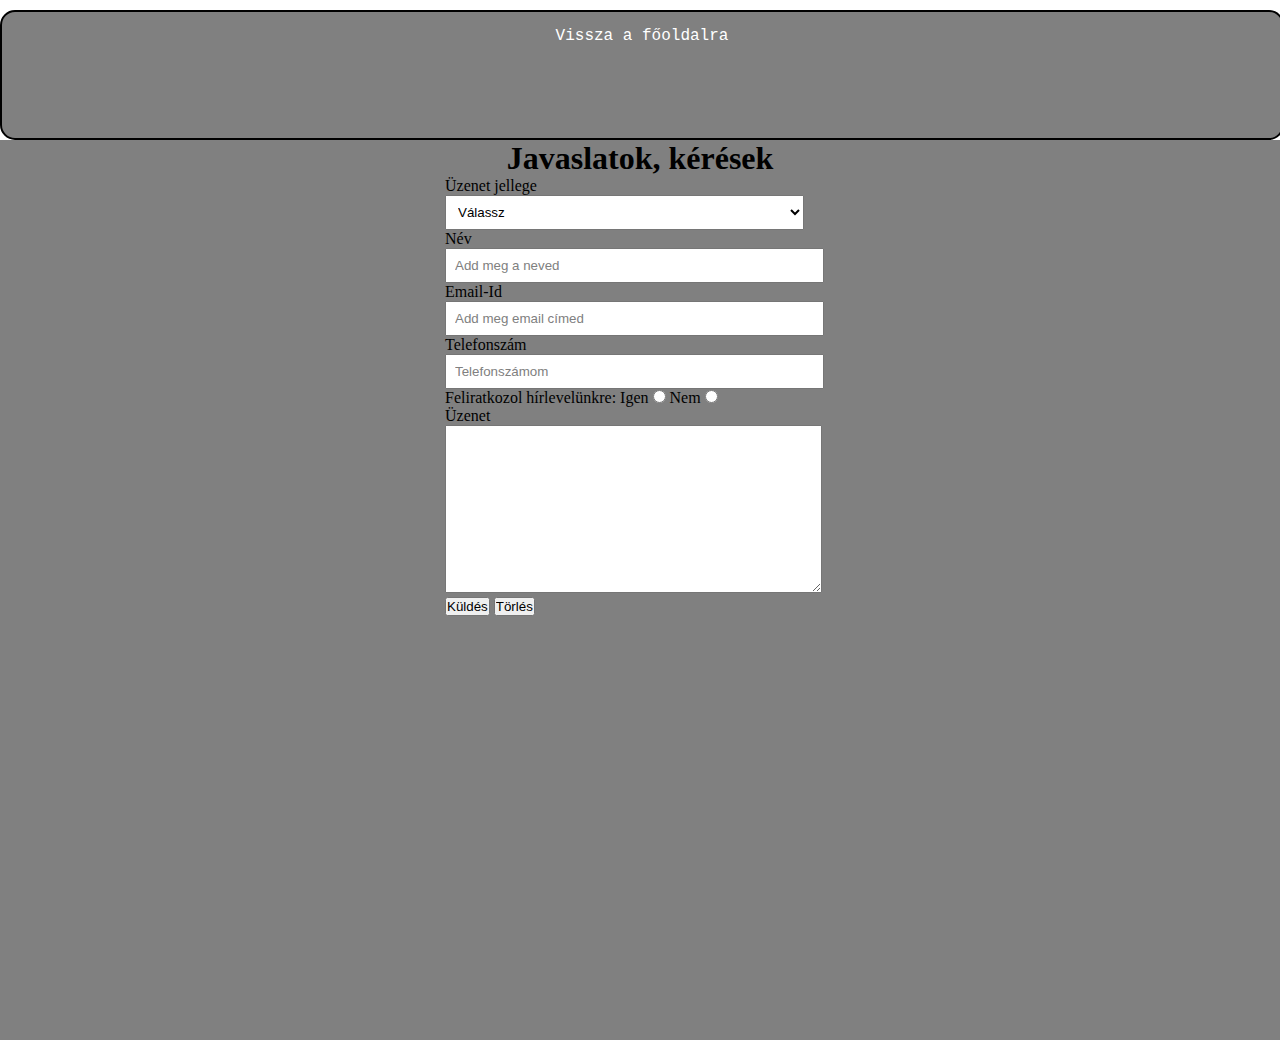
==== contact.html @ c2f057cf "1. feltöltés" ====
<!DOCTYPE html>
<html lang="en">
  
<head>
    <meta charset="UTF-8">
    <meta name="viewport" content=
        "width=device-width, initial-scale=1.0">
  
    <link rel="stylesheet" href="style.css">
    <title>ContactUs</title>
</head>

<nav id="navbar">

    <ul id="navcontent">
        <li><a href="index.html">Vissza a főoldalra</a></li>
    </ul>
</nav>

<body>
    <div id="ContactUs">
        <h1>Javaslatok, kérések</h1>
        <form action="#">
            <div class="form-shape">
                <label for="query">
                    Üzenet jellege
                </label>
                <select name="myQuery" id="query">
                    <option value="sel" selected>
                        Válassz
                    </option>
                    <option value="ord">
                        Időpontfoglalás csoport számára
                    </option>
                    <option value="Site">
                        Talált műkincs bejelentése leadás céljából
                    </option>
                    <option value="fed">
                        Az oldallal kapcsolatos technikai bejelentés
                    </option>
                    <option value="others">
                        Egyéb
                    </option>
                </select>
            </div>
            <div class="form-shape">
                <label for="name">Név</label>
                <input type="text" name="myName" 
                    id="name" 
                    placeholder="Add meg a neved">
            </div>
            <div class="form-shape">
                <label for="email">Email-Id</label>
                <input type="email" name="myEmail" 
                    id="email" 
                    placeholder="Add meg email címed">
            </div>
            <div class="form-shape">
                <label for="pho">Telefonszám</label>
                <input type="phone" name="myPhone" 
                    id="pho" 
                    placeholder="Telefonszámom">
            </div>
            <div id="radio">
                Feliratkozol hírlevelünkre:
                Igen <input type="radio" name="eligible">
                Nem <input type="radio" name="eligible">
            </div>
            <div class="form-shape">
                <label for="message">
                 Üzenet   
                </label>
                <textarea name="mesg" id="message" 
                    cols="30" rows="10">
                </textarea>
            </div>
            <input type="submit" value="Küldés">
            <input type="reset" value="Törlés">
        </form>
    </div>
</body>
  
</html>
---- style.css ----
/*CSS Reset*/
*{
    margin:0px;
    padding:0px;
}
/*Header Styling*/

#top{
    color:rgb(245, 10, 10);
    text-align:center;
    font-size:46px;
    font-family: 'Ubuntu Mono', monospace;
}
#top1{
    text-align:center;
    color:black;
    font-size:21px;
    font-family: 'Ubuntu Mono', monospace;
}
/* Navigation bar styling*/

/*Navbar image styling*/
#navbar img{
    display:block;
    width: 50px;
    height:50px;
    margin:auto;
    margin-bottom: 3px;
}

/*Navbar Functionality*/
#navbar{
    display:flex;
    flex-direction: column;
    background-color: gray;
    height: 14vh;
    width: 100vw;
    font-family: 'Ubuntu Mono', monospace;
    margin-top:10px;
   border: 2px solid black;
   border-radius:15px;
}


/*Navbar content functionality*/
#navcontent{
    display: flex;
    justify-content: center;
}


/*Navbar content styling*/
ul li{
    list-style: none;
    margin: 15px;
    border-radius: 20px;
}
ul li a{
    padding: 1px;
    color:white;
    text-decoration: none;
    border-radius:10px;
}
ul li a:hover{
    background-color: red;
    border-radius: 10px;
}

/* website background image designing */
#container1{
    position: relative;
    display: flex;
    flex-direction: column;
    align-items: center;
    width: 100vw;
    height:63vh;
}

/*Setting the background image using before pseudo selector*/ 
#container1::before{
    content:'';
    background: url("./Images/2kep.jpg") no-repeat center center/cover;
    width: 100vw;
    height:59vh;
    position: absolute;
    top:0px;
    left: 0px;
    font-family: 'Ubuntu Mono', monospace;
    margin-right:45px;
    font-weight: bold;
    z-index: -1;
    opacity: 0.89;
    border: 2px solid black;
    border-bottom-left-radius: 100px;
}

#row1{
   color: black;
    font-weight:bold;
    font-size: 2rem;
    text-align: center;
    margin-top: 35px;
}
/*Button Styling*/
.btn{
    margin-top:15px;
    border: 3px solid white;
    border-radius:15px;
    background-color:yellow;
    font-size:20px;
    font-weight: bold;
    font-family: 'Ubuntu Mono', monospace;
}
.btn:hover{
    cursor: pointer;
    background-color: red;
}


#container3{
    display: flex;
    justify-content: space-evenly;
}
#row2{
    width:24vw;
    height:21vh;
    box-shadow: 2px 7px 16px 19px;
     margin-top:51px;
     margin-bottom: 51px;
     display: flex;
    justify-content: center;
     align-items: flex-end;
     position: relative;
     margin-right: 38px;
     border-radius: 40px;
}
#row2::before{
    content: '';
    background: url('./Images/3kep.jpg') no-repeat center center/cover;
    position: absolute;
    top: 0px;
    left:0px;
    width: 24vw;
    height:21vh;
    z-index: -1;
    border-radius: 40px;
}
#row3{
    position: relative;
    width: 24vw;
    height:21vh;
    display: flex;
    justify-content: center;
     align-items: flex-end;
     box-shadow: 2px 7px 16px 19px;
     margin-top:51px;
     margin-bottom: 51px;
     
     margin-left: 38px;
     border-radius: 40px;
}
#row3::before{
    content: '';
    background: url('./Images/4kep.jpg') no-repeat center center/cover;
    position: absolute;
    top:0px;
    left:0px;
    width: 24vw;
    height:21vh;
    z-index: -1;
    border-radius: 40px;
}

#top3{
    text-align: center;
    color:red;
    font-family: 'Ubuntu Mono', monospace;
}
#container4{
    display: grid;
    grid-template-columns: repeat(auto-fit, minmax(350px, 1fr));
    margin: 41px;
}  
#row4{
    width: 29vw;
    height: 360px;
    border: 2px solid black;
    background:url('./Images/5kep.jpg') no-repeat center center/cover; 
    display: flex;
    justify-content:center;
    align-items:flex-end;
    border-radius: 15px;
}
#row5{
    width: 29vw;
    height: 360px;
    border: 2px solid black;
    background:url('./Images/6kep.jpg') no-repeat center center/cover;
    display: flex;
    justify-content:center;
    align-items:flex-end;
    border-radius: 15px;
}
#row6{
    width: 30vw;
    height: 360px;
    border: 2px solid black;
    background:url('./Images/7kep.jpg') no-repeat center center/cover;
    display: flex;
    justify-content:center;
    align-items:flex-end;
    border-radius: 15px;
}
/*Designing the footer*/
footer{
    text-align: center;
}
/*Designing of Contact Us*/
#ContactUs{
    width:100vw;
    height:100vh;
    display:flex;
    flex-direction: column;
    align-items: center;
    background-color: gray;
}
.form-shape input, .form-shape select, .form-shape textarea{
   width: 92%;
   padding: 0.5rem;
}
/*Changing the color of placeholder*/
::placeholder{                  
    color:gray;
}
/*Making the webpage responsive using media queries*/
@media only screen and (max-width:1131px){
    #row4{
        width: 42vw;
    }
    #row5{
        width:45vw;
    }
    #row6{
        margin-top: 20px;
        width:90vw;
    }
}
@media only screen and (min-width:600px) and (max-width:781px)
{
    #row4{
        width:84vw;
        margin: auto;
        margin-left: 22px;
    }
    #row5{
        
        width:84vw;
        margin: auto;
        margin-top: 20px;
        margin-left: 22px;
    }
    #row6{
        width:84vw;
        margin: auto;
        margin-top: 20px;
        margin-left: 22px;
    }
}
@media only screen and (max-width:600px){
    #row4{
        width:78vw;
        margin: auto;
        margin-left: 3px;
    }
    #row5{
        
        width:78vw;
        margin: auto;
        margin-top: 20px;
        margin-left: 3px;
    }
    #row6{
        width:78vw;
        margin: auto;
        margin-top: 20px;
        margin-left: 3px;
    }
}
@media only screen and (min-height:1000px){
    #navbar{
        height:10vh;
    }
    #container1::before{
        height:39vh;
    }
    #container1{
        height:44vh
    }
}
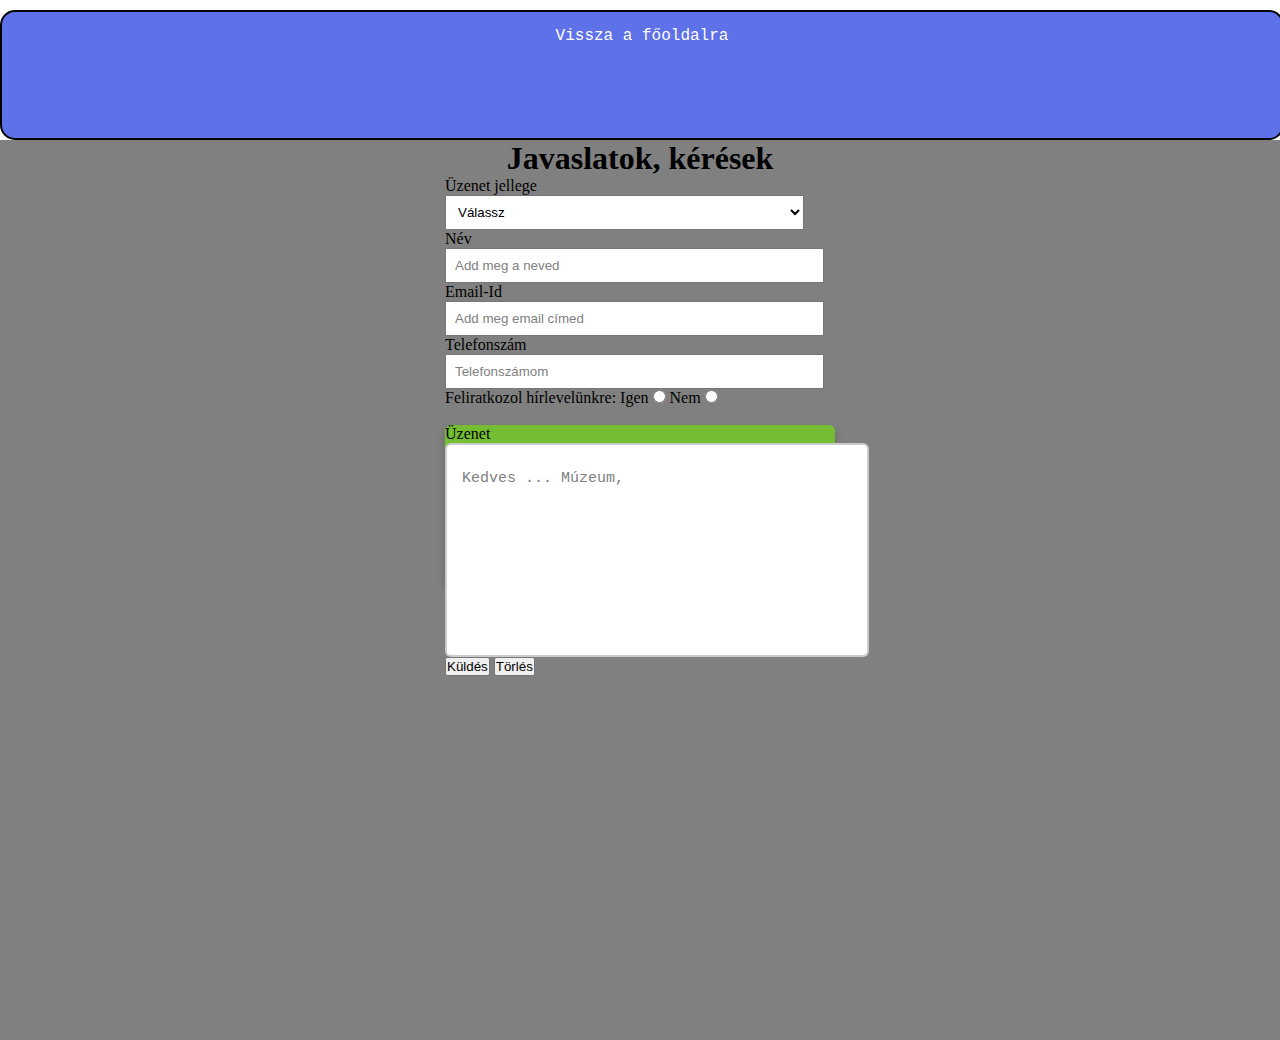
==== commit 0718e6f3: "modified:   contact.html 	modified:   style.css" ====
--- a/contact.html
+++ b/contact.html
@@ -66,18 +66,36 @@
                 Igen <input type="radio" name="eligible">
                 Nem <input type="radio" name="eligible">
             </div>
-            <div class="form-shape">
-                <label for="message">
-                 Üzenet   
-                </label>
-                <textarea name="mesg" id="message" 
-                    cols="30" rows="10">
-                </textarea>
+            <br />
+            <div class="input-box">
+                <span class="title">Üzenet</span>
+                <textarea placeholder="Kedves ... Múzeum, " required></textarea>
+                
+                <div class="characters">
+                    <span class="signal_num">0</span>
+                    <span class="limit_num">/100</span>
+                </div>
             </div>
+                <script>
+                    let inputBox = document.querySelector(".input-box"),
+                        textarea = inputBox.querySelector("textarea"),
+                        signalNum = inputBox.querySelector(".signal_num");
+                        textarea.addEventListener("keyup", () => {
+                        let valLenght = textarea.value.length; //stored textarea value length into valLength
+                    signalNum.innerText = valLenght; //converted signalNum innerText by valLength
+                    valLenght > 0 ? inputBox.classList.add("active") : inputBox.classList.remove("active"); // if valLength is greater than 0 than add active class if not than remove active class
+                    valLenght > 100 ? inputBox.classList.add("error") : inputBox.classList.remove("error"); // if valLength is greater than 100 than add error class if not than remove error class
+                    console.log(valLenght);
+                    });
+                    </script>
+            
+            
+            <br /><br />
+            <br /><br />
             <input type="submit" value="Küldés">
             <input type="reset" value="Törlés">
         </form>
-    </div>
+    
 </body>
   
 </html>--- a/style.css
+++ b/style.css
@@ -32,7 +32,7 @@
 #navbar{
     display:flex;
     flex-direction: column;
-    background-color: gray;
+    background-color: rgb(94, 113, 233);
     height: 14vh;
     width: 100vw;
     font-family: 'Ubuntu Mono', monospace;
@@ -115,6 +115,56 @@
     cursor: pointer;
     background-color: red;
 }
+
+.input-box{
+    position: relative;
+    height: 160px;
+    max-width: 560px;
+    width: 100%;
+    background: #75be34;
+    
+    border-radius: 6px;
+    box-shadow: 0 5px 10px rgba(0,0,0,0.2);
+  }
+  .input-box textarea{
+    height: 100%;
+    width: 100%;
+    outline: none;
+    border: 2px solid rgba(0,0,0,0.2);
+    border-radius: 6px;
+    resize: none;
+    padding: 25px 15px;
+    font-size: 15px;
+    font-weight: 500;
+    caret-color: #007bff;
+  }
+  .input-box textarea:focus,
+  .input-box textarea:valid{
+    border-color: #007bff; background-color: aqua;
+  }
+  .input-box.error textarea{
+    border-color: red;
+  }
+  .input-box textarea::placeholder{
+    font-size: 15px;
+    font-weight: 500;
+  }
+  
+  .input-box .characters{
+    position: absolute;
+    bottom: 35px;
+    right: 45px;
+    display: flex;
+    align-items: center;
+    color: #007bff;
+    display: none;
+  }
+  .input-box.active .characters{
+    display: block;
+  }
+  .input-box.error .characters{
+    color: red;
+  }
 
 
 #container3{
